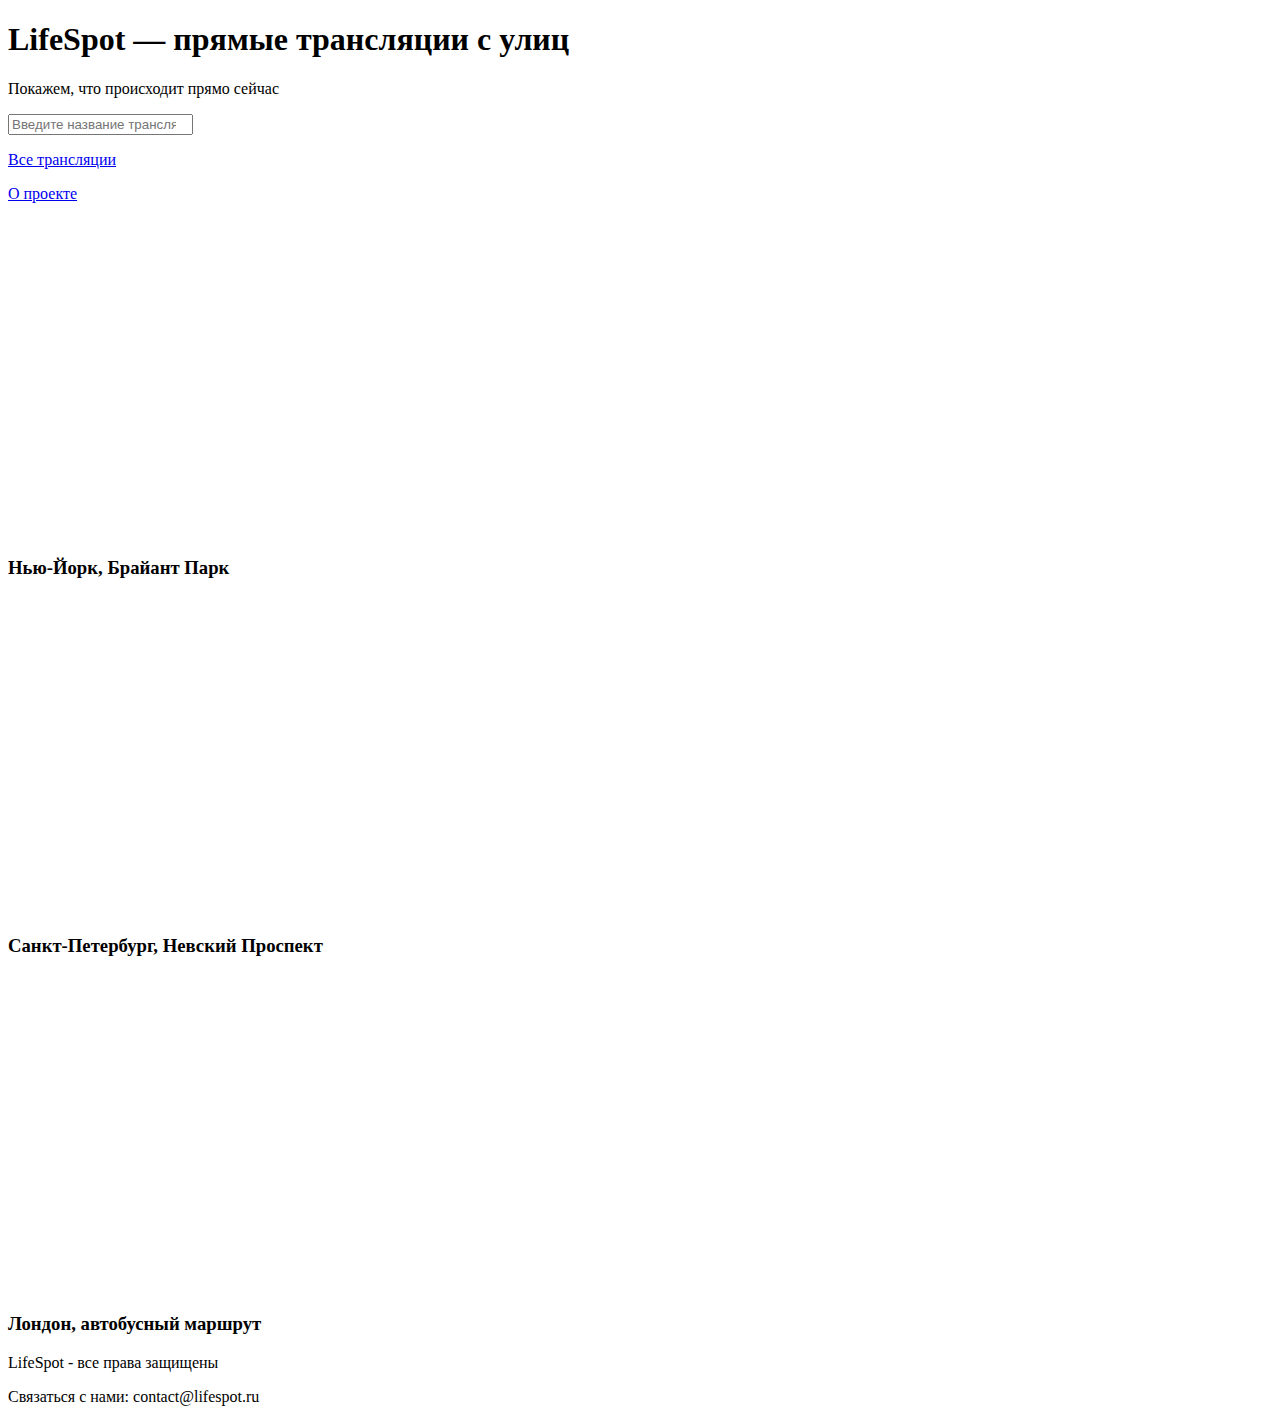
==== LifeSpot/Views/index.html @ 6863ad75 "unit 28.5.6 complite" ====
﻿<!DOCTYPE html>
<html lang="en">
<head>
    <meta charset="UTF-8">
    <title>LifeSpot</title>
    <link href="/Static/CSS/index.css" rel="stylesheet" type="text/css" />
    <!--<script src="/Static/JS/index.js"></script>-->
    <script src="/Static/JS/testing.js"></script>
</head>

<!--Хедер страницы находится над тегом body-->
<header>
    <!--Заголовок страницы-->
    <h1 id="logo">LifeSpot — прямые трансляции с улиц</h1>
    <!--Параграф-->
    <p>Покажем, что происходит прямо сейчас</p>
    <form action="/" method="get">
        <div class="search_form">
            <input type="search" oninput="Filter()" name="search" id="search" placeholder="Введите название трансляции" />
            <!--<input type="submit" class="buttom" value="Найти трансляцию" />-->
        </div>
    </form>
</header>

<!--Сайд-бар страницы (пока все ссылки ведут на главную)-->
<aside id="sidebar">
    <div class="navbar">
        <a href="/"><p>Все трансляции</p></a>
        <a href="/"><p>О проекте</p></a>
    </div>
</aside>
<body>

    <main>
        <div>
            <div class="video-container">
                <iframe width="560" height="315" src="https://www.youtube.com/embed/srlpC5tmhYs?si=bseW43LyD-l3LEzp"
                        title="YouTube video player" frameborder="0" allow="accelerometer; autoplay; clipboard-write;
                    encrypted-media; gyroscope; picture-in-picture; web-share" allowfullscreen></iframe>
                <h3>Нью-Йорк, Брайант Парк</h3>
            </div>
            <div class="video-container">
                <iframe width="560" height="315" src="https://www.youtube.com/embed/dhVzWNos718?si=kbsljWlSP9uIge9s"
                        title="YouTube video player" frameborder="0" allow="accelerometer; autoplay; clipboard-write;
                    encrypted-media; gyroscope; picture-in-picture; web-share" allowfullscreen></iframe>
                <h3>Санкт-Петербург, Невский Проспект</h3>
            </div>
            <div class="video-container">
                <iframe width="560" height="315" src="https://www.youtube.com/embed/JplMzss6_YE?si=VUqHTCvVRpPFMfwS"
                        title="YouTube video player" frameborder="0" allow="accelerometer; autoplay; clipboard-write;
                encrypted-media; gyroscope; picture-in-picture; web-share" allowfullscreen></iframe>
                <h3>Лондон, автобусный маршрут</h3>
            </div>
        </div>
    </main>

    <!--Сайд-бар страницы (пока все ссылки ведут на главную)-->
    <footer>
        <p>LifeSpot - все права защищены</p>
        <p>Связаться с нами: contact@lifespot.ru</p>
    </footer>
</body>
</html>
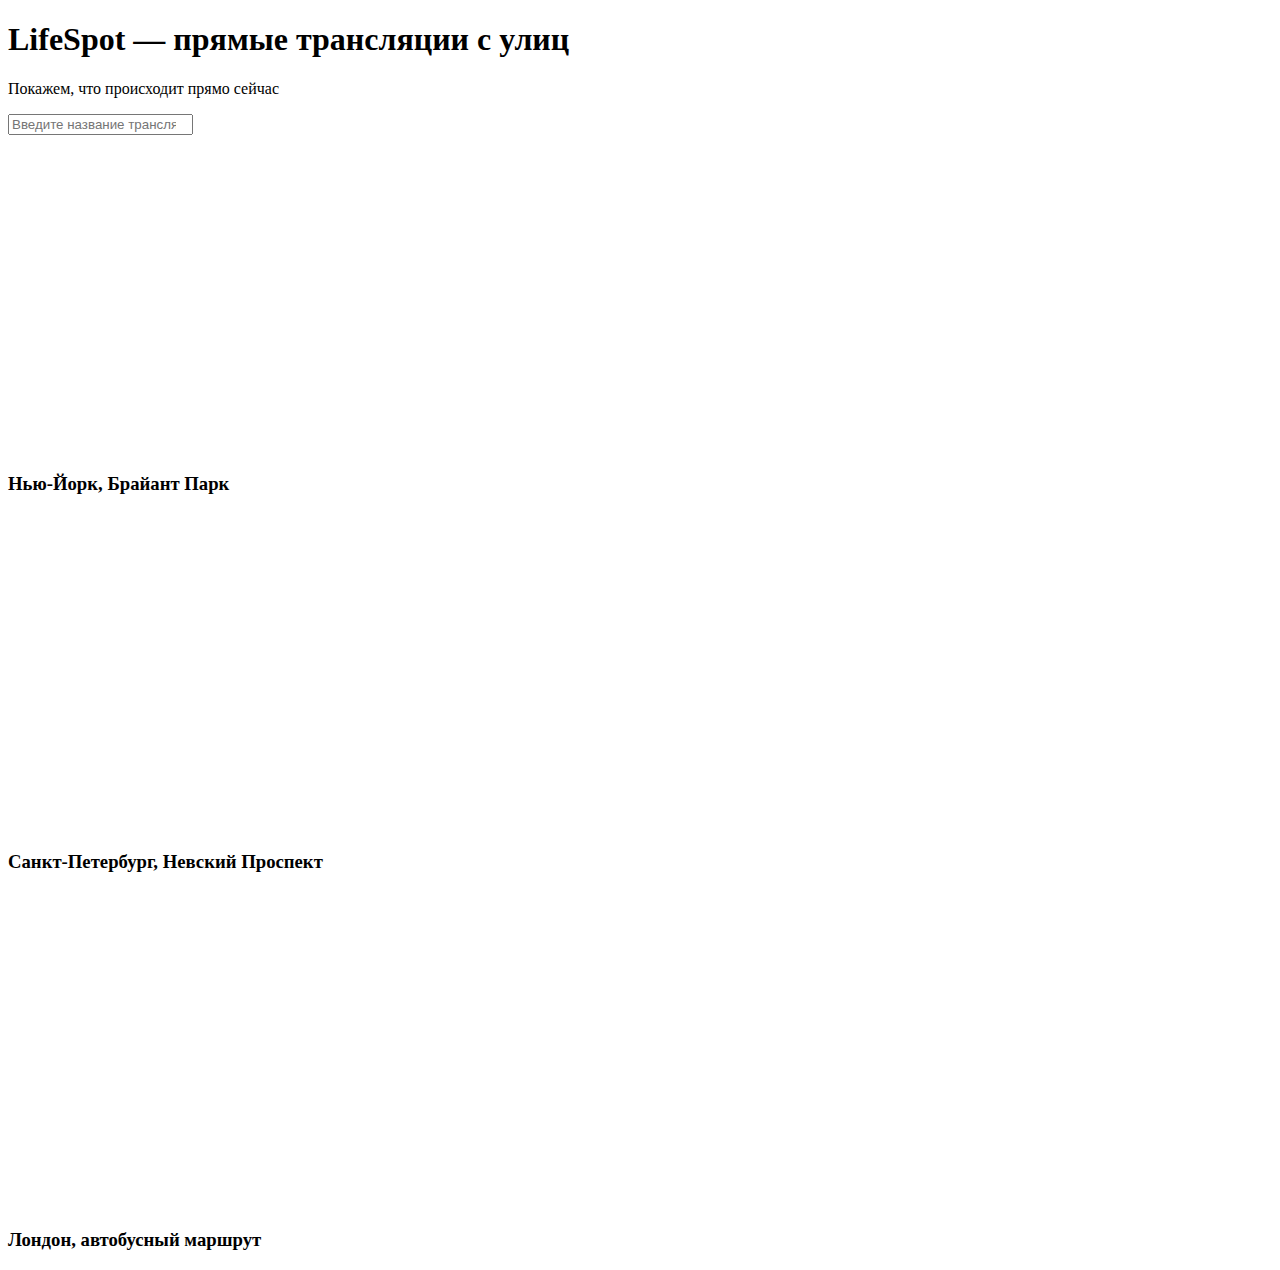
==== commit bb7d140e: "Task 29.7.4 complite" ====
--- a/LifeSpot/Views/index.html
+++ b/LifeSpot/Views/index.html
@@ -4,33 +4,27 @@
     <meta charset="UTF-8">
     <title>LifeSpot</title>
     <link href="/Static/CSS/index.css" rel="stylesheet" type="text/css" />
-    <!--<script src="/Static/JS/index.js"></script>-->
-    <script src="/Static/JS/testing.js"></script>
+    <script src="/Static/JS/index.js"></script>
+    <!--<script src="/Static/JS/testing.js"></script>-->
+    <script>
+        //checkAge();
+        handleSession();
+        sessionLog();
+
+        setTimeout(subscribe, 10000);
+    </script>
 </head>
-
-<!--Хедер страницы находится над тегом body-->
 <header>
-    <!--Заголовок страницы-->
     <h1 id="logo">LifeSpot — прямые трансляции с улиц</h1>
-    <!--Параграф-->
     <p>Покажем, что происходит прямо сейчас</p>
     <form action="/" method="get">
         <div class="search_form">
-            <input type="search" oninput="Filter()" name="search" id="search" placeholder="Введите название трансляции" />
-            <!--<input type="submit" class="buttom" value="Найти трансляцию" />-->
+            <input type="search" oninput="filterContent()" name="search" id="search" placeholder="Введите название трансляции" />
         </div>
     </form>
 </header>
-
-<!--Сайд-бар страницы (пока все ссылки ведут на главную)-->
-<aside id="sidebar">
-    <div class="navbar">
-        <a href="/"><p>Все трансляции</p></a>
-        <a href="/"><p>О проекте</p></a>
-    </div>
-</aside>
+<!--SIDEBAR-->
 <body>
-
     <main>
         <div>
             <div class="video-container">
@@ -53,11 +47,6 @@
             </div>
         </div>
     </main>
-
-    <!--Сайд-бар страницы (пока все ссылки ведут на главную)-->
-    <footer>
-        <p>LifeSpot - все права защищены</p>
-        <p>Связаться с нами: contact@lifespot.ru</p>
-    </footer>
 </body>
+<!--FOOTER-->
 </html>